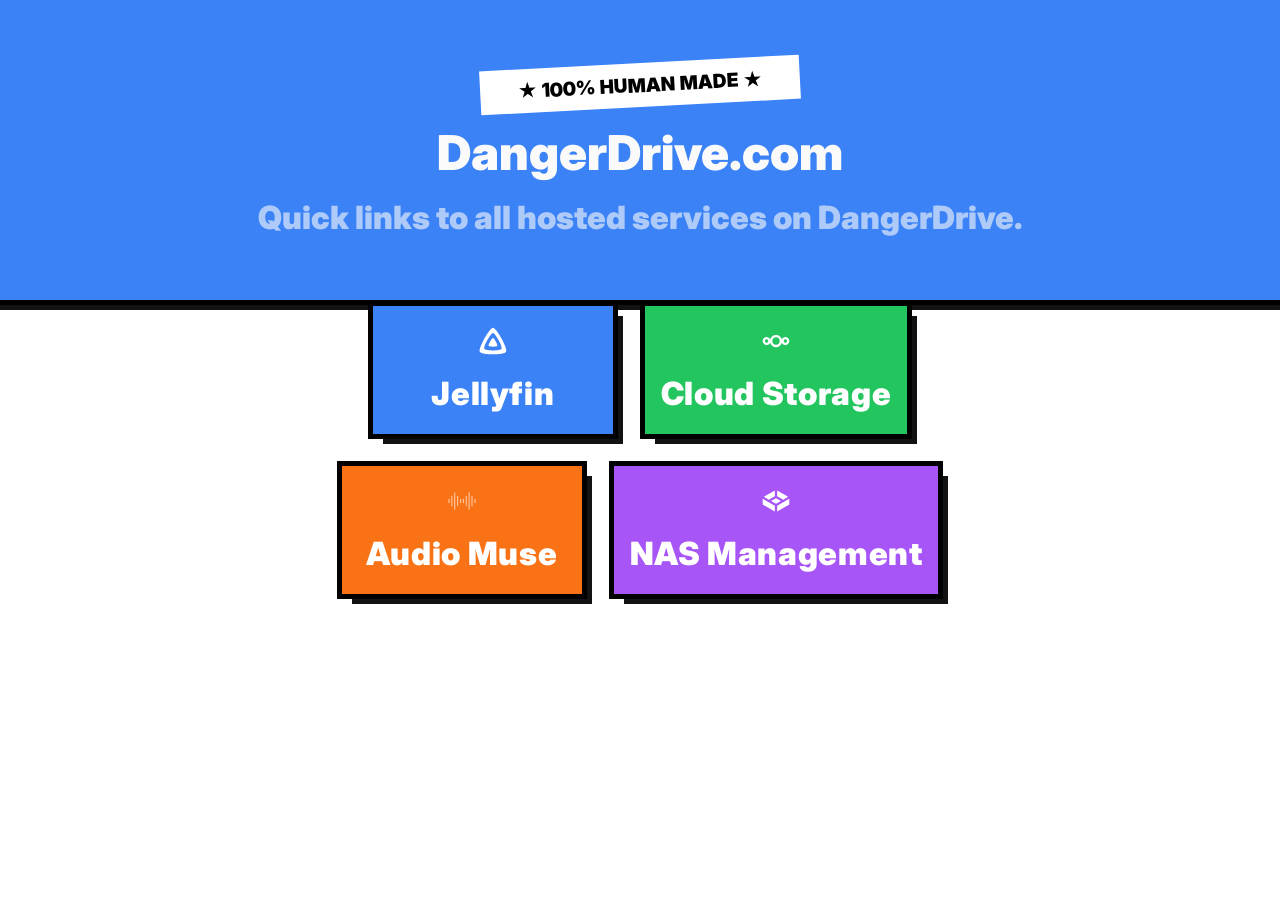
==== main.html @ 75290f1a "screw ai" ====
<!DOCTYPE html>
<html lang="es">
    <head>
        <!--
        <meta name="veiwport" content="width=device-width, initial-scale=1.0">
    -->
        <title>DangerDrive Website</title>
        <link rel="stylesheet" href="styles.css"> 
        <link rel="preconnect" href="https://fonts.googleapis.com">
        <link rel="preconnect" href="https://fonts.gstatic.com" crossorigin>
        <link href="https://fonts.googleapis.com/css2?family=Inter:ital,opsz,wght@0,14..32,100..900;1,14..32,100..900&display=swap" rel="stylesheet">
    </head>
    <!--
    <header class="header">
        Here's some cool text!
    </header>
    -->
    <body>
        <div class="hero">
            <div class="badge">
                ★  100% HUMAN MADE ★
            </div>
            <div class="title m1">
                DangerDrive.com
            </div>
            <div class="subtitle m1">
                Quick links to all hosted services on DangerDrive.
            </div>
        </div>
            <div class="grid">
                    <button class="colorful-button jellyfin" href="https://jelly.dangerdrive.com">
                        <div class="wrapper">
                        <img src="icons/jellyfin.svg" alt="Jellyfin Icon" class="logo">
                        <div class="label">Jellyfin</div>
                    </button>

                    <button class="colorful-button cloudstorage">
                        <div class="wrapper">
                        <img src="icons/nextcloud.svg" alt="Nextcloud Icon" class="logo">
                        <div class="label">Cloud Storage</div>
                    </button>
                </div>
                <div class="grid">
                    <button class="colorful-button audiomuse">
                        <div class="wrapper">
                        <img src="icons/audiomuse.svg" alt="Audio Muse Icon" class="logo">
                        <div class="label">Audio Muse</div>
                    </button>

                    <button class="colorful-button nas">
                        <div class="wrapper">
                        <img src="icons/truenas.svg" alt="NAS Icon" class="logo">
                        <div class="label">NAS Management</div>
                    </div>
                </button>
            </div>
    </body>
</html>
---- styles.css ----
:root {
    --font-family: "Inter", sans-serif;
    --font-weight: 900;
    --font-size:2rem;
    --text-primary: rgb(250, 250, 250);
    --text-secondary: rgb(0, 0, 0);
    --duration: 7s;
    --delay: 0s;
    --easing: linear;
    --c-color-1: rgba(92, 134, 255, 0.7);
    --c-color-2: #275efe;
    --c-color-3: rgba(54, 42, 137, 0.4);
    --c-color-4: rgba(172, 160, 255, 0.3);
    --c-shadow: rgba(39, 94, 254, 0.5);
    --c-shadow-inset-top: rgba(39, 94, 254, 0.8);
    --c-shadow-inset-bottom: rgba(38, 118, 230, 0.6);
    --c-radial-inner: #362a89;
    --c-radial-outer: #6d58ff;
    --c-color: #ffffff;
    --background:#ffffff;
}

.header {
    z-index: 100;
    top: 0;
    font-family: var(--font-family);
    font-weight: var(--font-weight);
    font-size: var(--font-size);
    color: var(--text-primary);
    background-color: #f4d10a;
    width: 100%;
    text-align: center;
    position: absolute;
}

.hero {
    top: 0;
    height:300px;
    font-family: var(--font-family);
    font-weight: var(--font-weight);
    font-size: var(--font-size);
    color: var(--text-primary);
    background-color: rgb(59 130 246);
    width: 100%;
    text-align: center;
    position: absolute;
    align-content: center;
    box-shadow:0 10px 0 0 #111214;
    outline: 5px solid black;
}

.badge {
    bottom: 0;
    margin:auto;
    font-size: 1.2rem;
    color: var(--text-secondary);
    background-color: #ffffff;
    max-width:300px;
    padding: 10px;
    text-align: center;
    rotate: -3deg;
}

.jellyfin {
    background: rgb(59 130 246);
}

.cloudstorage {
    background: rgb(34 197 94);
}

.audiomuse {
    background:rgb(249 115 22);
}

.nas {
    background:rgb(168 85 247);
}
.container {
    max-width: 1200px;
    margin: 0 auto;
    padding: 0 1rem;
    min-height: 100vh;
    display: flex;
    flex-direction: column;
    position: relative;
    z-index: 1;
}

title {
    font-size: large;
}

html {
    scroll-behavior: smooth;
}

body {
  min-height: 100vh;
  margin: 0;
  display: flex;
  font-family: Inter,Inter Fallback;
  justify-content: center;
  align-items: center;
  flex-direction: column;
  background: var(--background)
}

.logo {
    width: 2rem;
    height: 2rem;
    object-fit: contain;
    filter: brightness(0) saturate(100%) invert(100%);
    z-index:1;
}

.grid {
  display: flex;
  margin: 16px 0;
}

.colorful-button {
    font-family: var(--font-family);
    font-weight: var(--font-weight);
    font-size: var(--font-size);
    font-optical-sizing: auto;
    outline: none;
    position: relative;
    cursor: pointer;
    border: none;
    display: table;
    min-width: 15rem;
    min-height: 8rem;
    padding: 1rem;
    margin: 0 16px;
    text-align: center;
    letter-spacing: 0.02em;
    line-height: 1.5;
    color: var(--c-color);
    box-shadow:10px 10px 0 0 #111214;
    outline: 5px solid black;
    transition-duration: 0.2s;
}

.colorful-button:hover {
    box-shadow:20px 20px 0 0 #111214;
    transform: translate(-10px, -10px);
}

.m1 {
    margin: 16px;
}

.title {
    font-size:3rem;
}

.subtitle {
    margin:auto;
    max-width: 60%;
    opacity: 60%;
}
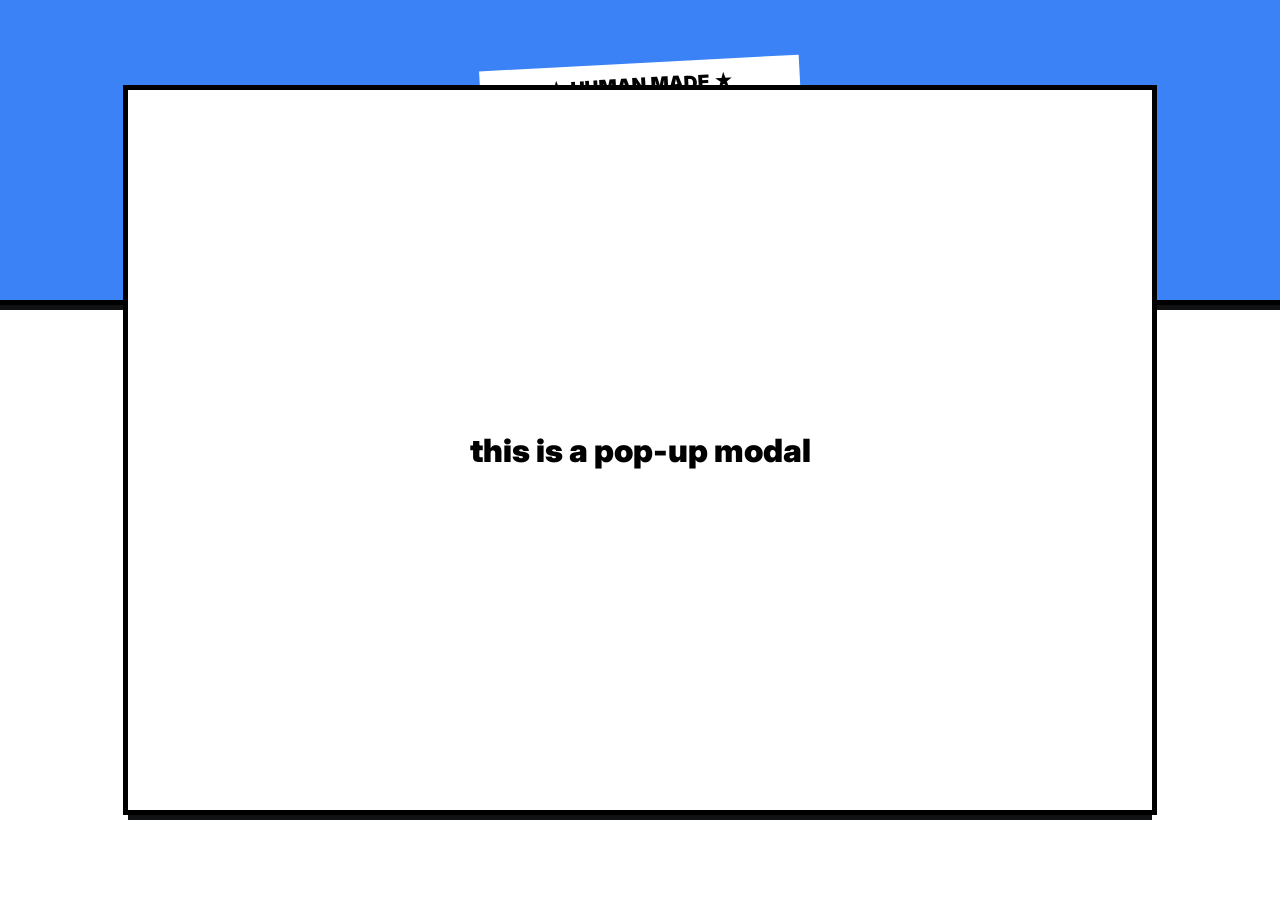
==== commit 6e305703: "Human made websites are very kewl." ====
--- a/main.html
+++ b/main.html
@@ -9,6 +9,32 @@
         <link rel="preconnect" href="https://fonts.googleapis.com">
         <link rel="preconnect" href="https://fonts.gstatic.com" crossorigin>
         <link href="https://fonts.googleapis.com/css2?family=Inter:ital,opsz,wght@0,14..32,100..900;1,14..32,100..900&display=swap" rel="stylesheet">
+        <script>
+            var modal = document.getElementById("modal");
+
+            // Get the button that opens the modal
+            var btn = document.getElementById("badge");
+
+            // Get the <span> element that closes the modal
+            var span = document.getElementsByClassName("close")[0];
+
+            // When the user clicks on the button, open the modal
+            btn.onclick = function() {
+            modal.style.display = "block";
+            }
+
+            // When the user clicks on <span> (x), close the modal
+            span.onclick = function() {
+            modal.style.display = "none";
+            }
+
+            // When the user clicks anywhere outside of the modal, close it
+            window.onclick = function(event) {
+            if (event.target == modal) {
+                modal.style.display = "none";
+            }
+            } 
+        </script>
     </head>
     <!--
     <header class="header">
@@ -16,9 +42,12 @@
     </header>
     -->
     <body>
+        <div class="modal" id="modal">
+            this is a pop-up modal
+        </div>
         <div class="hero">
-            <div class="badge">
-                ★  100% HUMAN MADE ★
+            <div class="badge" id="badge">
+                ★  HUMAN MADE ★
             </div>
             <div class="title m1">
                 DangerDrive.com
--- a/styles.css
+++ b/styles.css
@@ -53,12 +53,18 @@
     bottom: 0;
     margin:auto;
     font-size: 1.2rem;
+    cursor: pointer;
     color: var(--text-secondary);
     background-color: #ffffff;
     max-width:300px;
     padding: 10px;
     text-align: center;
     rotate: -3deg;
+}
+
+.badge:hover {
+    text-decoration: underline;
+    text-decoration-thickness: 2px;
 }
 
 .jellyfin {
@@ -159,4 +165,27 @@
     margin:auto;
     max-width: 60%;
     opacity: 60%;
+}
+
+.modal {
+    z-index:999;
+    height:300px;
+    font-family: var(--font-family);
+    font-weight: var(--font-weight);
+    font-size: var(--font-size);
+    color: var(--text-secondary);
+    background-color: rgb(255, 255, 255);
+    width: 80%;
+    height: 80%;
+    text-align: center;
+    position: absolute;
+    align-content: center;
+    box-shadow:0 10px 0 0 #111214;
+    outline: 5px solid black;
+}
+
+.modal-background {
+    z-index: 998;
+    background-color: #000;
+    opacity: 40%;
 }
